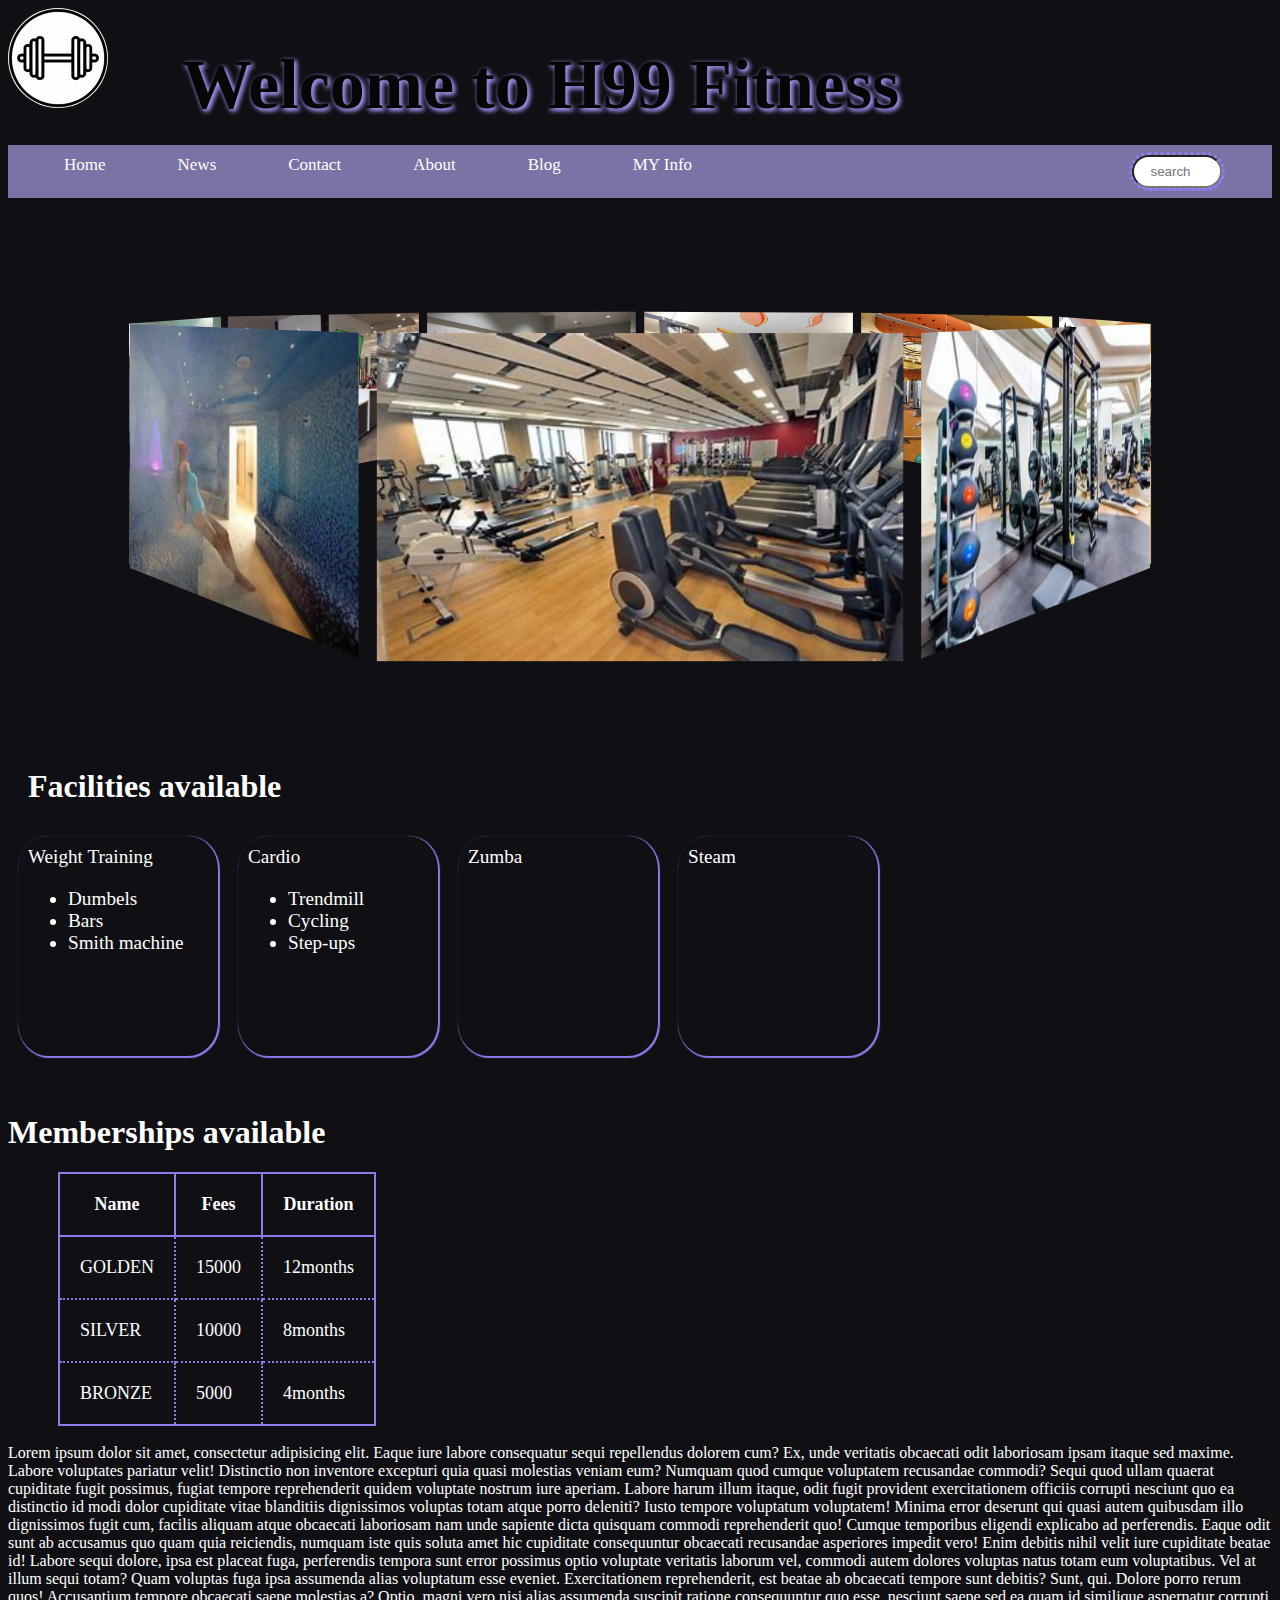
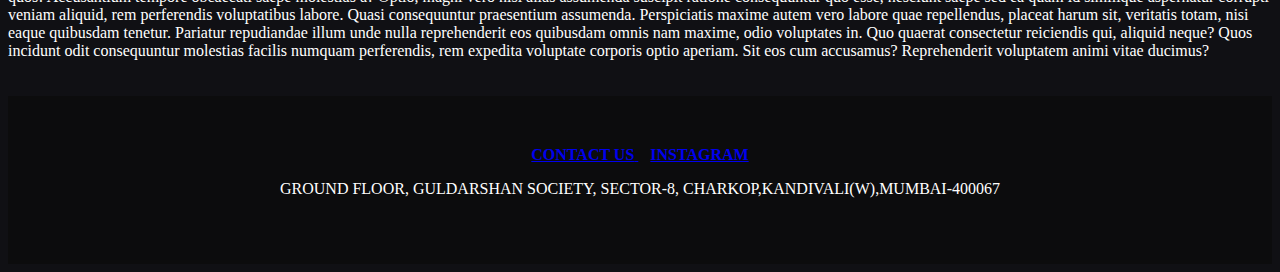
==== home.html @ 4738a1d7 "first comit" ====
<!DOCTYPE html>
<html lang="en">

<head>
    <meta charset="UTF-8">
    <meta http-equiv="X-UA-Compatible" content="IE=edge">
    <meta name="viewport" content="width=device-width, initial-scale=1.0">
    <title>H9 Fitness</title>
    <link href="home.css" rel="stylesheet">
</head>


<body>

    <img id="logo" src="OIP.jpg" alt="">
    <span class="head">
        <strong class="wel"> Welcome to H99 Fitness</strong></span>
    <!-- <input class="search" type="search" placeholder="search"> -->
    <ul class="nav">

        <li><a class="active" href="home.html">Home</a></li>
        <li><a href="#news">News</a></li>
        <li><a href="#contact">Contact</a></li>
        <li><a href="#about">About</a></li>
        <li><a href="#">Blog</a></li>
        <li><a href='meminfo.php'>MY Info</a></li>
        <input class="search" type="search" placeholder="search">
    </ul>
    
    
<div class="container">
    <div class="carousel">
        <div class="image"><span><img id="cimg" src="g1.jpg"></span></div>
        <div class="image"><span><img id="cimg" src="g2.jpg"></span></div>
        <div class="image"><span><img id="cimg" src="g3.jpg"></span></div>
        <div class="image"><span><img id="cimg" src="g4.jpg"></span></div>
        <div class="image"><span><img id="cimg" src="g5.jpg"></span></div>
        <div class="image"><span><img id="cimg" src="g6.jpg"></span></div>
        <div class="image"><span><img id="cimg" src="g7.jpg"></span></div>
        <div class="image"><span><img id="cimg" src="g8.jpg"></span></div>
        <div class="image"><span><img id="cimg" src="g9.jpg"></span></div>
       
    </div>
</div>
    
    <h1 id="f">Facilities available</h1>
    <div class="fa">
        <div class="box1">
            
            Weight Training
            <ul>
                <li>Dumbels</li>
                <li>Bars</li>
                <li>Smith machine</li>
            </ul>
        </div>
        <div class="box2">

            Cardio
            <ul>
                <li>Trendmill</li>
                <li>Cycling</li>
                <li>Step-ups</li>
            </ul>
        </div>
        <div class="box3">Zumba</div>
        <div class="box4">Steam</div>
    </div>


    <br><br>
    <div class="memberships">
        <h1 id="m">Memberships available</h1>
        <table>
            <tr>
                <th>Name</th>
                <th>Fees</th>
                <th>Duration</th>
            </tr>
            <tr>
                <td>GOLDEN</td>
                <td>15000</td>
                <td>12months</td>
            </tr>
            <tr>
                <td>SILVER</td>
                <td>10000</td>
                <td>8months</td>
            </tr>
            <tr>
                <td>BRONZE</td>
                <td>5000</td>
                <td>4months</td>
            </tr>
        </table>
        <br>
    </div>



    <!-- <div class="video">
        <video controls="" width="50%" autoplay src="pexels-tima-miroshnichenko-5319759.mp4" type="MP4">
        </video>
    </div> -->

    <!-- <div class="b1">

       
        Lorem ipsum dolor sit amet consectetur adipisicing elit. Ab quod modi doloribus blanditiis nostrum. Molestias quae eum doloremque harum aperiam nesciunt consectetur amet voluptatibus. Officia commodi nesciunt iusto vel libero. </div>

    <div class="b2"> 
     Lorem ipsum dolor sit amet consectetur adipisicing elit. Repellat doloremque voluptatibus perferendis, praesentium, ipsa incidunt beatae at sapiente inventore fugit, vitae aspernatur aliquam totam dolorem? Architecto natus inventore praesentium pariatur.
    </div>
     -->

    <div>Lorem ipsum dolor sit amet, consectetur adipisicing elit. Eaque iure labore consequatur sequi repellendus
        dolorem cum? Ex, unde veritatis obcaecati odit laboriosam ipsam itaque sed maxime. Labore voluptates pariatur
        velit!
        Distinctio non inventore excepturi quia quasi molestias veniam eum? Numquam quod cumque voluptatem recusandae
        commodi? Sequi quod ullam quaerat cupiditate fugit possimus, fugiat tempore reprehenderit quidem voluptate
        nostrum iure aperiam.
        Labore harum illum itaque, odit fugit provident exercitationem officiis corrupti nesciunt quo ea distinctio id
        modi dolor cupiditate vitae blanditiis dignissimos voluptas totam atque porro deleniti? Iusto tempore voluptatum
        voluptatem!
        Minima error deserunt qui quasi autem quibusdam illo dignissimos fugit cum, facilis aliquam atque obcaecati
        laboriosam nam unde sapiente dicta quisquam commodi reprehenderit quo! Cumque temporibus eligendi explicabo ad
        perferendis.
        Eaque odit sunt ab accusamus quo quam quia reiciendis, numquam iste quis soluta amet hic cupiditate consequuntur
        obcaecati recusandae asperiores impedit vero! Enim debitis nihil velit iure cupiditate beatae id!
        Labore sequi dolore, ipsa est placeat fuga, perferendis tempora sunt error possimus optio voluptate veritatis
        laborum vel, commodi autem dolores voluptas natus totam eum voluptatibus. Vel at illum sequi totam?
        Quam voluptas fuga ipsa assumenda alias voluptatum esse eveniet. Exercitationem reprehenderit, est beatae ab
        obcaecati tempore sunt debitis? Sunt, qui. Dolore porro rerum quos! Accusantium tempore obcaecati saepe
        molestias a?
        Optio, magni vero nisi alias assumenda suscipit ratione consequuntur quo esse, nesciunt saepe sed ea quam id
        similique aspernatur corrupti veniam aliquid, rem perferendis voluptatibus labore. Quasi consequuntur
        praesentium assumenda.
        Perspiciatis maxime autem vero labore quae repellendus, placeat harum sit, veritatis totam, nisi eaque quibusdam
        tenetur. Pariatur repudiandae illum unde nulla reprehenderit eos quibusdam omnis nam maxime, odio voluptates in.
        Quo quaerat consectetur reiciendis qui, aliquid neque? Quos incidunt odit consequuntur molestias facilis numquam
        perferendis, rem expedita voluptate corporis optio aperiam. Sit eos cum accusamus? Reprehenderit voluptatem
        animi vitae ducimus?</div>
    <br><br>

    <!-- <div class="images">
        <img id="immg" src="gym2.jpg">
    </div> -->

    <footer align="center">
        <a href="www.youtube.com" target="_blank"><strong>CONTACT US</strong> </a>
        &nbsp&nbsp
        <a href="www.facebook.com" target="_blank"><strong>INSTAGRAM</strong></a>
        <p>GROUND FLOOR, GULDARSHAN SOCIETY, SECTOR-8, CHARKOP,KANDIVALI(W),MUMBAI-400067</p>

    </footer>

</body>

</html>
---- home.css ----
/* body {
    margin: 0;
    background: #2A2734;
    text-align: center;
    font-family: sans-serif;
    color: #fefefe;
} */

.container {
    position: relative;
    width: 320px;
    z-index: 0;
    margin: 100px auto 0 auto;
    perspective: 1000px;
}

.carousel {
    position: absolute;
    width: 100%;
    height: 100%;
    transform-style: preserve-3d;
    animation: rotate360 60s infinite forwards linear;
}

.image  {
    position: absolute;
    width: 300px;
    height: 187px;
    top: 20px;
    left: 10px;
    right: 10px;
    background-size: cover;
    box-shadow: inset 0 0 0 2000px rgba(0, 0, 0, 0.5);
    display: flex;
}

#cimg{
    width: 300px;
    height: 187px;
}

span {
    margin: auto;
    font-size: 2rem;
}

.image:nth-child(1) {
    background-image: url("image_url");
    transform: rotateY( 0deg) translateZ(430px);
}

.image:nth-child(2) {
    background-image: url("image_url");
    transform: rotateY( 40deg) translateZ(430px);
}

.image:nth-child(3) {
    background-image: url("image_url");
    transform: rotateY( 80deg) translateZ(430px);
}

.image:nth-child(4) {
    background-image: url("image_url");
    transform: rotateY(120deg) translateZ(430px);
}

.image:nth-child(5) {
    background-image: url("image_url");
    transform: rotateY(160deg) translateZ(430px);
}

.image:nth-child(6) {
    background-image: url("image_url");
    transform: rotateY(200deg) translateZ(430px);
}

.image:nth-child(7) {
    background-image: url("image_url");
    transform: rotateY(240deg) translateZ(430px);
}

.image:nth-child(8) {
    background-image: url("image_url");
    transform: rotateY(280deg) translateZ(430px);
}

.image:nth-child(9) {
    background-image: url("image_url");
    transform: rotateY(320deg) translateZ(430px);
}

@keyframes rotate360 {
    from {
        transform: rotateY(0deg);
    }
    to {
        transform: rotateY(-360deg);
    }
}

body {
    /* background-image: url(gym2.jpg); */
    z-index: 0;
    background-position: 0px 203px;
    color: white;
    background-repeat: no-repeat;
    background-color: #101014;
    background-size: 100%;

}

.nav {
    z-index: 1;
    list-style-type: none;
    margin: 0px;
    margin-bottom: 0px;
    padding: 10px;
    overflow: hidden;
    position: sticky;
    top: 0px;
    background-color: rgb(123, 114, 165);
}

.nav li {
    float: left;
    margin-left: 20px;
}

.nav li a {
    display: block;
    color: white;
    font-size: 17px;
    text-align: center;
    padding: 0px 26px;
    text-decoration: none;
}

.nav li a:hover {
    background-color: rgb(108, 91, 194);
    padding: 5px;
    transform: scale(2);
    border-radius: 25px;
    margin-bottom: 0px;
    margin-left: 20px;
    transition: 0.2s;
    transition-timing-function: ease-in-out;
}

.nav li a:active {
    color: rgb(81, 108, 32);
    text-decoration: underline;
}

.search {
    float: right;
    box-shadow: 1px 2px 2px rgb(143, 124, 236);
    margin-right: 40px;
    padding: 7px;
    border-radius: 50px;
    outline-style: dotted;
    outline-color: rgb(143, 124, 236);
    text-align: center;
    width: 90px;


}

.search:hover {
    width: 200px;
    box-shadow: 1px 2px 2px red;
}

#logo {
    margin-left: 0;
    top: 20px;
    animation-name: logo;
    animation-duration: 2.5s;
    animation-delay: 1s;
    animation-iteration-count: infinite;
    border-radius: 50%;
}

@keyframes logo {
    0% {
        rotate: 0deg;
        top: 50px;
    }

    25% {
        rotate: 90deg;
        top: 50px;
    }

    50%{
        rotate: 180deg;
        top: 50px;
    }
    75% {
        rotate: 270deg;
        top: 50px;
    }

    100% {
        rotate: 360deg;
        top: 50px;
    }

}



.list {

    display: block;
    font-size: 20px;
}



.wel {
    text-shadow: 2px 2px 5px rgb(164, 151, 227), 2px 2px 5px rgb(145, 125, 243);
    display: inline-block;
    top: 0px;
    color: #060606;
    text-decoration: wavy;
    text-decoration-color: antiquewhite;
    font-size: 70px;
    margin: 0px 0px 20px 70px;
}

.list {

    width: 200px;
    margin-left: 450px;
    display: block;
    align-items: center;
    justify-content: center;
}

.fa {
    display: flex;
    flex-direction: row;
    flex-wrap: wrap;
    margin-left: 10px;
    /* margin-top: 400px; */
}

.fa>div {
    background-color: #101014;
    padding: 10px;
    height: 200px;
    margin: 10px 20px 0px 0px;
    width: 180px;
    font-size: larger;
    border-radius: 15%;
    box-shadow: 1px 1px 1px 1px rgb(143, 124, 236);
}

.fa>div:hover {
    transform: scale(1.2);
    margin: 20px 20px 20px 20px;
    box-shadow: 2px 2px 5px rgb(164, 151, 227), 2px 2px 5px rgb(145, 125, 243);
}


#f {
    margin-top: 570px;
    margin-left: 20px;
}

table,
th,
td {
    border: 2px;
    border-style: solid;
    border-radius: 10px;
    border-color: rgb(143, 124, 236);
    border-collapse: collapse;
    padding: 20px;
    margin-left: 50px;

    font-size: large;
}

td {
    border-radius: 10px;
    border: 2px dotted rgb(143, 124, 236);
    padding: 20px;
}

video {
    position: absolute;
    right: 180px;
    left: 300px;
    align-items: center;
    top: 250px;
    opacity: 0.7;
}

footer {
    background-color: #0c0c0d;
    display: block;
    padding: 50px 0px 50px 0px;
    z-index: 1;
}

/* .images{
    width: 20%;
    height: 50%;
    border: 1px solid red;
    overflow: hidden;
    
} */

#immg {
    width: 50%; /* Added this line to make the image fill the container */
    height: 50%    ; /* Added this line to make the image fill the container */
    /* object-fit: cover; Added this line to maintain aspect ratio and cover the container */
}
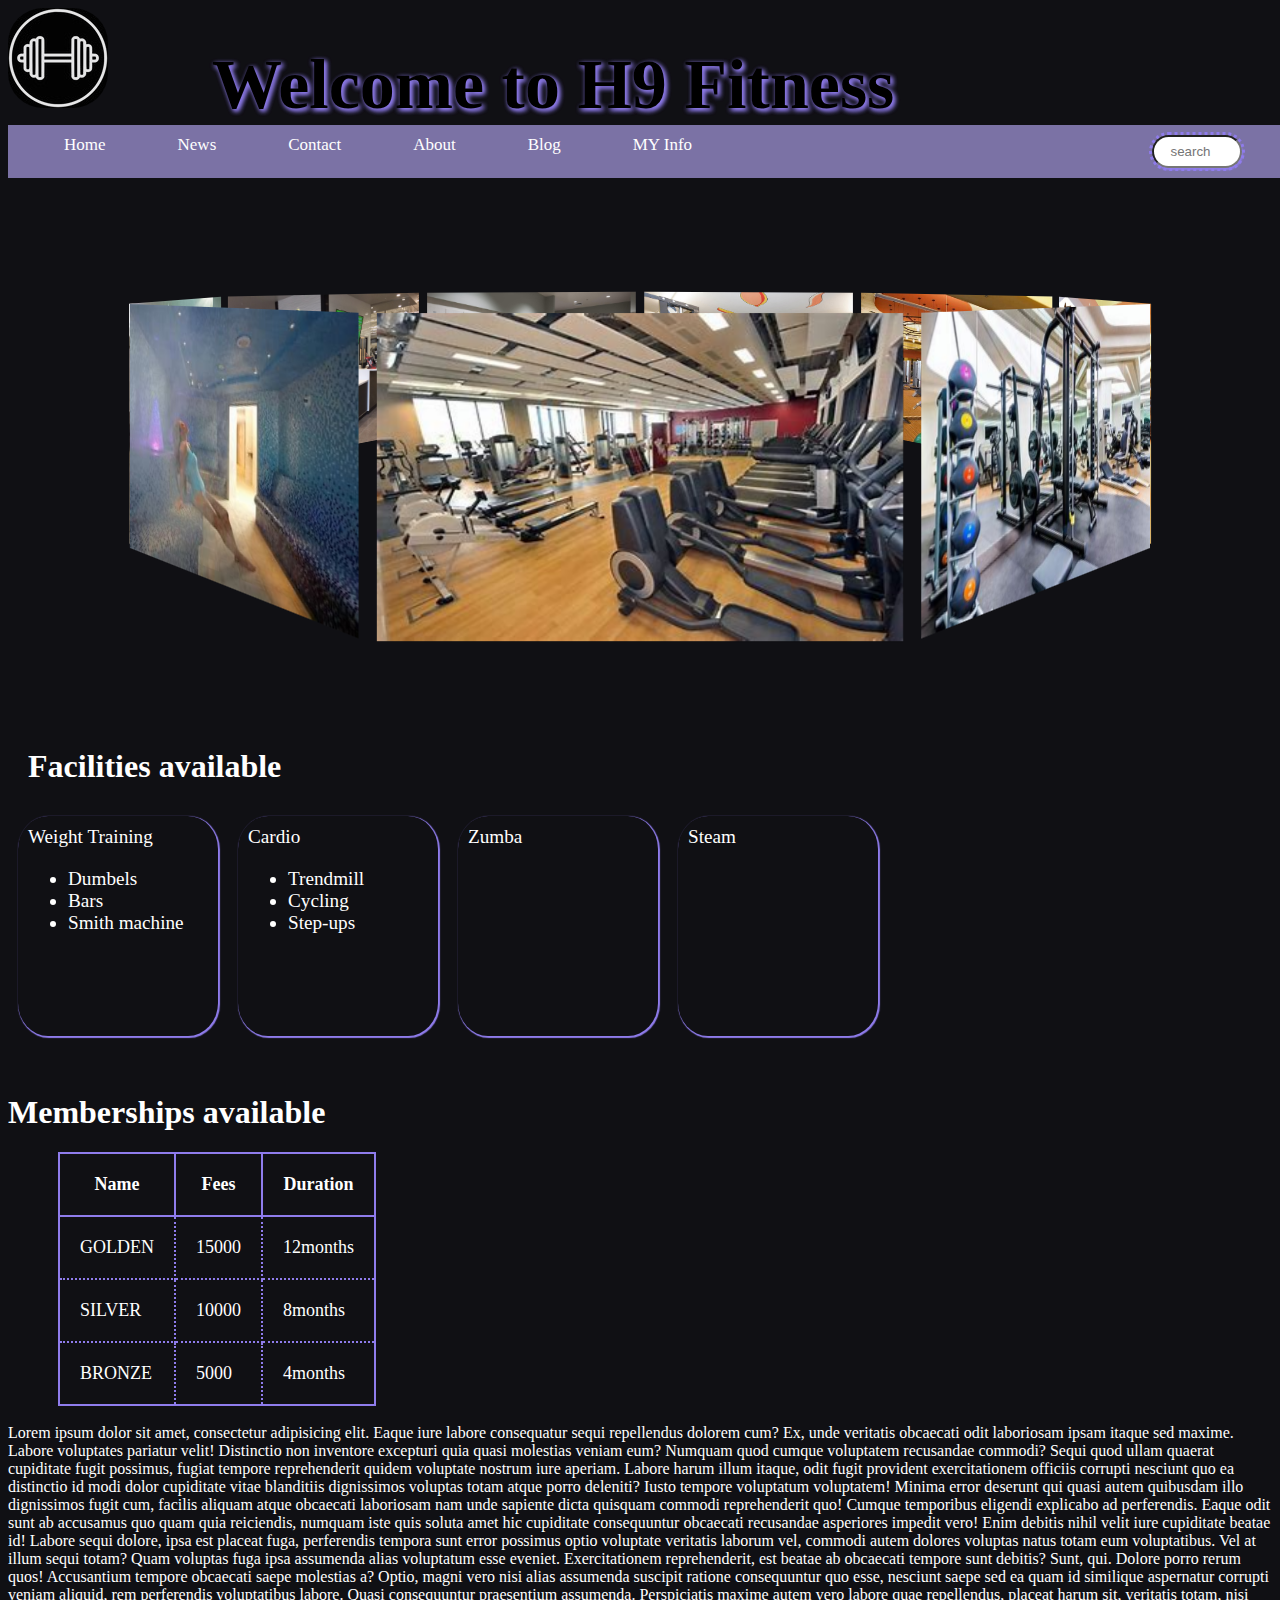
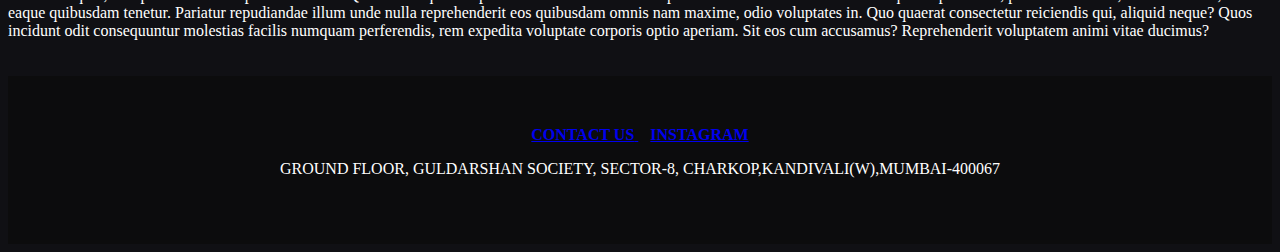
==== commit 9a68078e: "commit" ====
--- a/home.html
+++ b/home.html
@@ -12,9 +12,11 @@
 
 <body>
 
-    <img id="logo" src="OIP.jpg" alt="">
-    <span class="head">
-        <strong class="wel"> Welcome to H99 Fitness</strong></span>
+    <div class="name">
+        <span><img id="logo" src="OIP.jpg" alt=""></span>
+        <span class="head">
+            <strong class="wel"> Welcome to H9 Fitness</strong></span>
+    </div>
     <!-- <input class="search" type="search" placeholder="search"> -->
     <ul class="nav">
 
@@ -39,6 +41,7 @@
         <div class="image"><span><img id="cimg" src="g7.jpg"></span></div>
         <div class="image"><span><img id="cimg" src="g8.jpg"></span></div>
         <div class="image"><span><img id="cimg" src="g9.jpg"></span></div>
+        
        
     </div>
 </div>
--- a/home.css
+++ b/home.css
@@ -34,6 +34,9 @@
     display: flex;
 }
 
+
+
+
 #cimg{
     width: 300px;
     height: 187px;
@@ -117,6 +120,7 @@
     padding: 10px;
     overflow: hidden;
     position: sticky;
+    width: 100%;
     top: 0px;
     background-color: rgb(123, 114, 165);
 }
@@ -171,13 +175,15 @@
 }
 
 #logo {
-    margin-left: 0;
     top: 20px;
+    display: inline-block;
     animation-name: logo;
     animation-duration: 2.5s;
     animation-delay: 1s;
+    filter:invert(100%);
+    opacity: 0.9;
+    border-radius: 35%;
     animation-iteration-count: infinite;
-    border-radius: 50%;
 }
 
 @keyframes logo {
@@ -218,14 +224,13 @@
 
 
 .wel {
-    text-shadow: 2px 2px 5px rgb(164, 151, 227), 2px 2px 5px rgb(145, 125, 243);
-    display: inline-block;
-    top: 0px;
-    color: #060606;
-    text-decoration: wavy;
+
+    text-shadow: 2px 2px 5px rgb(143, 124, 236),2px 2px 5px rgb(145, 125, 243);
+    margin: 0px 0px 0px 100px;
     text-decoration-color: antiquewhite;
     font-size: 70px;
-    margin: 0px 0px 20px 70px;
+    color: black;
+    font-family:'Times New Roman', Times, serif;
 }
 
 .list {
@@ -317,3 +322,46 @@
     height: 50%    ; /* Added this line to make the image fill the container */
     /* object-fit: cover; Added this line to maintain aspect ratio and cover the container */
 }
+
+
+@media(max-width:600px)
+{
+   /* *{
+      font-size: 1vh;
+
+   } */
+   .wel{
+    font-size: 4vh;
+    margin: 0 0 0 1em;
+    }
+
+    #logo{
+       height: 10vw;
+
+    }
+      
+    .carousel{
+        height: 10vh;
+        width: 10vw;
+    }
+
+    .container{
+        height: 10vh;
+        width: 10vw;
+        margin-left: 2px;
+    }
+
+    /* .image{
+        height: 20vh;
+        width: 10vw;
+    } */
+
+    .nav>li>a{
+        margin-top: 5px;
+    }
+
+    .nav li{
+        margin-left: 0px;
+    }
+
+}